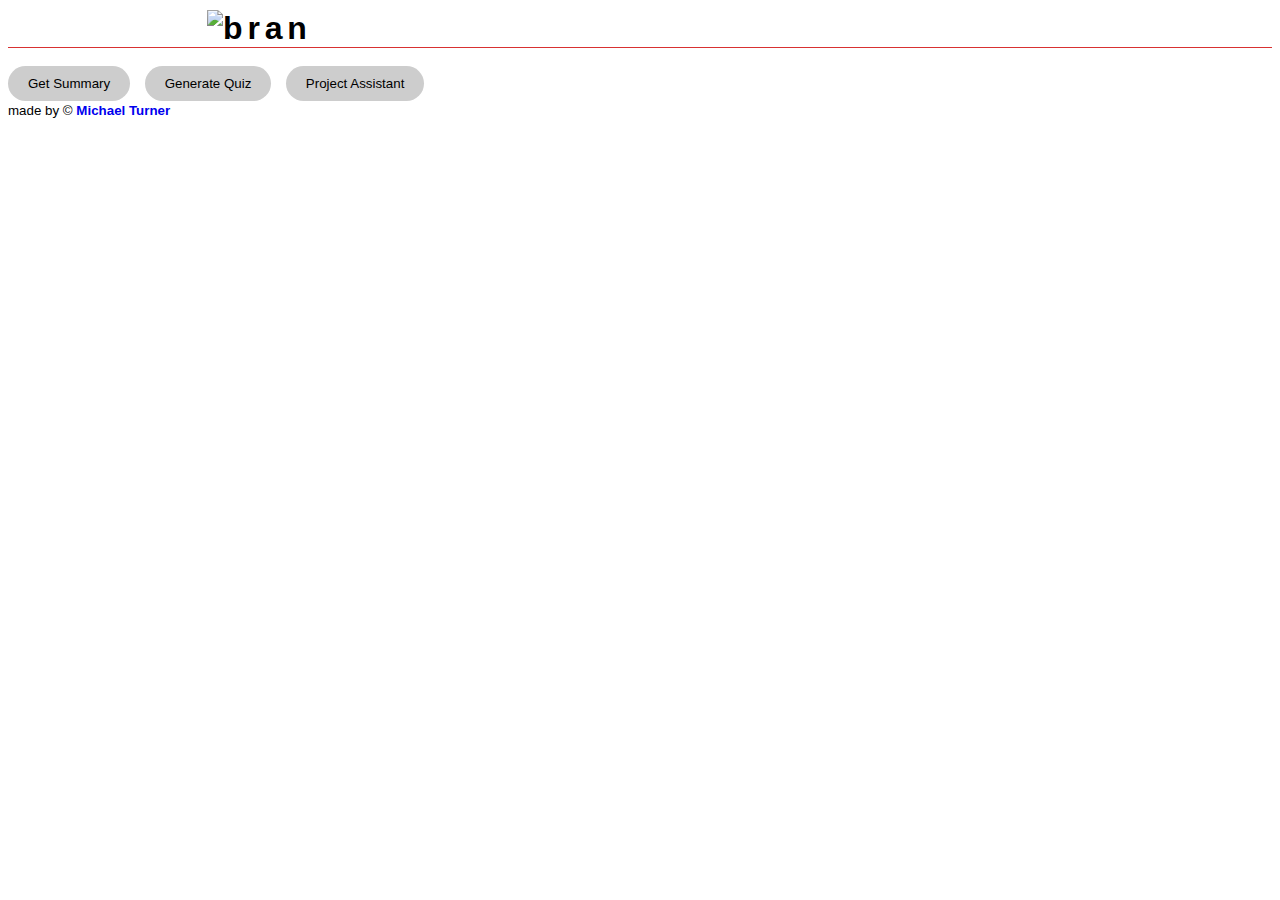
==== robonotes.html @ 3f8d96c0 "Add files via upload" ====
<!DOCTYPE html>
<html>
    <head>
        <meta charset="utf-8">
    </head>
    <body>
        <h1 class="typewriter">
            <span>R</span><span>o</span><span>b</span><span>o</span><span>n</span><span>o</span><span>t</span><span>e</span><span>s</span>
            <img src="robonoteslogo.png" class="logo" alt="brand logo">
        </h1>
        <br>
        <link rel="stylesheet" href="robonotes.css">
        <script src="robononotes.js"></script>
        
        <a href="summary.html"><button>Get Summary</button></a>
        <button>Generate Quiz</button>
        <button>Project Assistant</button>
        <footer>

            <small>made by &copy <a href="https://www.instagram.com/maikelt3ne/" target="_blank" class="me"><b>Michael Turner</b></a></small>
        </footer>
    </body>
</html>
---- robonotes.css ----
body{

    font-family: straight-strokes,sans-serif;
}
h1 {
    border-bottom: 1px solid rgb(216, 49, 49);
    /* margin-right: 5px; */
}

 .me{
    text-decoration: none;
 }
 .me:visited{
    color: black;
 }


  button {
    margin-right: 10px; /* Adjust the spacing between buttons */
    border-radius: 20px; /* Make buttons round */
    padding: 10px 20px; /* Add padding for better appearance */
    background-color: rgb(205, 205, 205);
    border: none;
}

button:hover {
    background-color: rgb(216, 49, 49); /* Change background color when hovering */
}


.logo {
    width: 100px; /* Adjust the width as needed */
    height: auto; /* Maintain aspect ratio */
    background-color: transparent; /* Set background color to transparent */
    display: inline-block; /* Make image appear next to h1 */
    vertical-align: middle; /* Align image vertically with text */
    margin-left: -25px;
}
.typewriter {
    overflow: hidden;
    white-space: nowrap;
    margin: 0 auto;
    letter-spacing: .15em;
    position: relative;
}
.typewriter {
    overflow: hidden;
    white-space: nowrap;
    margin: 0 auto;
    letter-spacing: .15em;
    position: relative;
}

.typewriter span {
    opacity: 0;
}

.typewriter,  span:nth-child(1) {
    animation: fadeIn 0.1s forwards;
}

.typewriter span:nth-child(2) {
    animation: fadeIn 0.1s forwards 0.1s;
}

.typewriter span:nth-child(3) {
    animation: fadeIn 0.1s forwards 0.2s;
}
.typewriter span:nth-child(4) {
    animation: fadeIn 0.1s forwards 0.3s;
}
.typewriter span:nth-child(5) {
    animation: fadeIn 0.1s forwards 0.4s;
}
.typewriter span:nth-child(6) {
    animation: fadeIn 0.1s forwards 0.5s;
}
.typewriter span:nth-child(7) {
    animation: fadeIn 0.1s forwards 0.6s;
}
.typewriter span:nth-child(8) {
    animation: fadeIn 0.1s forwards 0.7s;
}
.typewriter span:nth-child(9) {
    animation: fadeIn 0.1s forwards 0.8s;
}

@keyframes fadeIn {
    from { opacity: 0; }
    to { opacity: 1; }
}
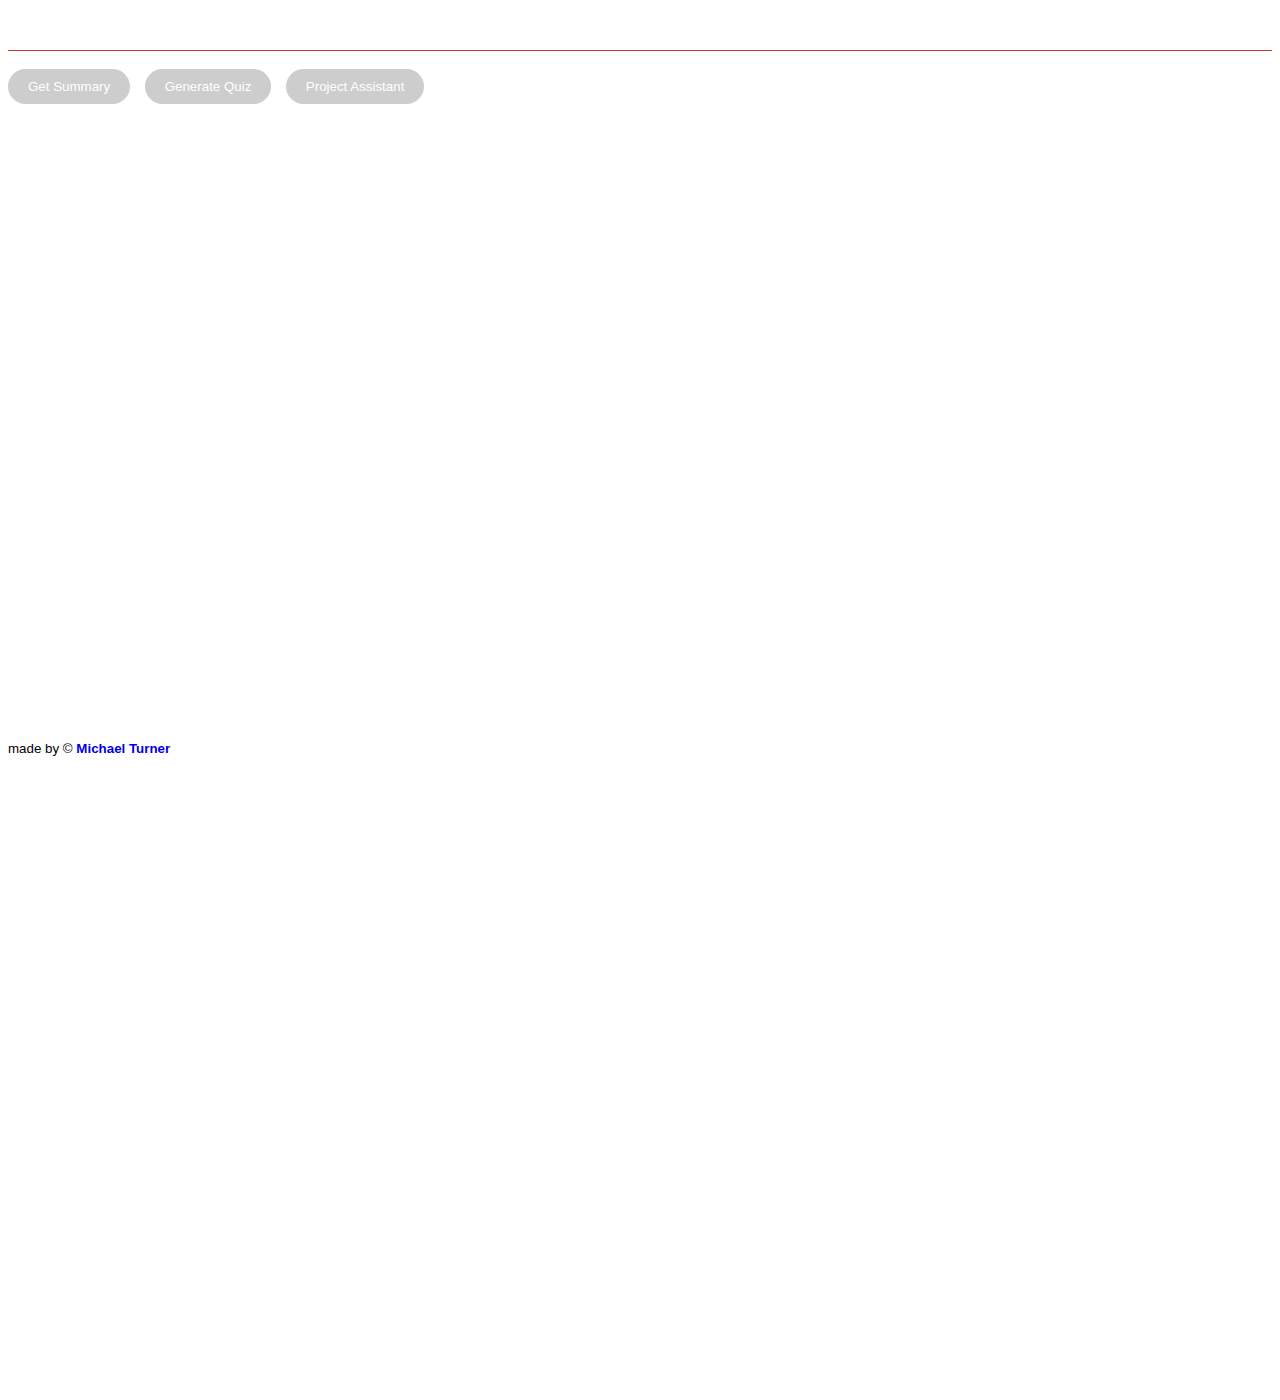
==== commit 70f4aeb7: "Update robonotes.html" ====
--- a/robonotes.html
+++ b/robonotes.html
@@ -4,9 +4,34 @@
         <meta charset="utf-8">
     </head>
     <body>
+        <style>
+        
+        footer {
+            margin-top: auto;
+            padding: 635px 0; /* Add some padding */
+        }
+        
+        #sign{
+            margin-left: 1000px;
+            color: white;
+            background: linear-gradient(to right, rgb(211, 79, 101), rgb(210, 17, 17));
+        }
+        #sign:active{
+            background: white;
+            /* color: rgb(45, 168, 210); */
+            background: linear-gradient(to right, rgb(45, 168, 210), rgb(57, 57, 219));
+        }
+
+        button{
+            color: white;
+        }
+
+        </style>
+       
         <h1 class="typewriter">
-            <span>R</span><span>o</span><span>b</span><span>o</span><span>n</span><span>o</span><span>t</span><span>e</span><span>s</span>
-            <img src="robonoteslogo.png" class="logo" alt="brand logo">
+            <span>R</span><span>o</span><span>b</span><span>o</span><span>n</span><span>o</span><span>t</span><span>e</span><span>s</span><span>.</span>
+            <span><img src="robonotesnewlogo.png" alt="robonoteslogo" class="logo"></span>
+            <button id="sign">Sign Up</button>
         </h1>
         <br>
         <link rel="stylesheet" href="robonotes.css">
@@ -20,4 +45,4 @@
             <small>made by &copy <a href="https://www.instagram.com/maikelt3ne/" target="_blank" class="me"><b>Michael Turner</b></a></small>
         </footer>
     </body>
-</html>+</html>
